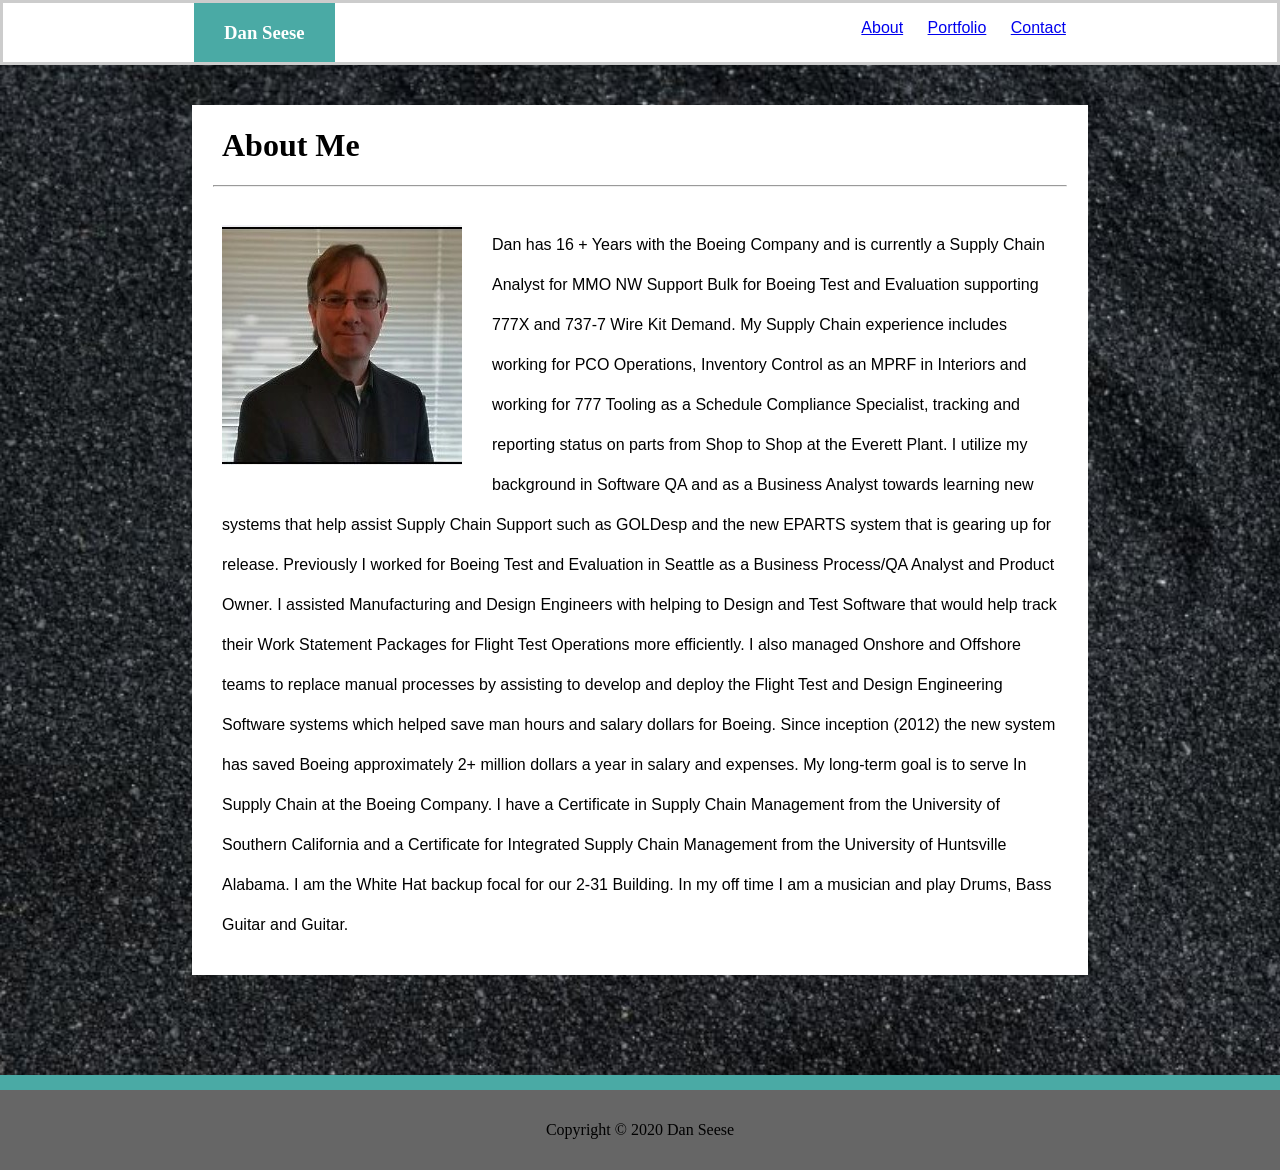
==== index.html @ 60ee0107 "updated portfolio site" ====
<!DOCTYPE html>
<html lang="en">

<head>
  <meta charset="UTF-8">

  <link rel="stylesheet" type="text/css" href="style.css">
  <meta name="viewport" content="width=device-width, initial-scale=1.0">
  <title>Dan's Portfolio</title>
</head>


<body>

  
  <section id="top-nav">
    <nav class="clearfix container">
      <div class="logo">
        <h1>Dan Seese</h1>
      </div>
      <ul>
        <li><a href="index.html">About</a></li>
        <li><a href="portfolio.html">Portfolio</a></li>
        <li><a href="contact.html">Contact</a></li>
      </ul>
    </nav>
  </section>


  <div class="clearfix body-text-container profile-container container">

    <h1>About Me</h1>

    <hr>

    <section id="profile-pic">
      <div class="clearfix">
        <img src="dan_linkedin_profile.jpg"></a>
      </div>
    </section>


    <div class="body-copy"> Dan has 16 + Years with the Boeing Company and is currently a Supply Chain Analyst for MMO NW Support Bulk for Boeing Test and Evaluation supporting 777X and 737-7 Wire Kit Demand. My Supply Chain experience includes working for PCO Operations, Inventory Control as an MPRF in Interiors and working for 777 Tooling as a Schedule Compliance Specialist, tracking and reporting status on parts from Shop to Shop at the Everett Plant.

      I utilize my background in Software QA and as a Business Analyst towards learning new systems that help assist Supply Chain Support such as GOLDesp and the new EPARTS system that is gearing up for release.
      
      Previously I worked for Boeing Test and Evaluation in Seattle as a Business Process/QA Analyst and Product Owner. I assisted Manufacturing and Design Engineers with helping to Design and Test Software that would help track their Work Statement Packages for Flight Test Operations more efficiently. I also managed Onshore and Offshore teams to replace manual processes by assisting to develop and deploy the Flight Test and Design Engineering Software systems which helped save man hours and salary dollars for Boeing. Since inception (2012) the new system has saved Boeing approximately 2+ million dollars a year in salary and expenses.
      
      My long-term goal is to serve In Supply Chain at the Boeing Company. I have a Certificate in Supply Chain Management from the University of Southern California and a Certificate for Integrated Supply Chain Management from the University of Huntsville Alabama.
      
      I am the White Hat backup focal for our 2-31 Building. In my off time I am a musician and play Drums, Bass Guitar and Guitar.
    </div>
  </div>


  <div class="clearfix green-footer">

  </div>


  <div class="clearfix footer">
    <p>Copyright &copy; 2020 Dan Seese</p>
  </div>






</body>

</html>
---- style.css ----
#top-nav {
    color: #333;
    background: #ffffff;
    border-style: solid;
    border-color: #cccccc;
}

body {
    background-image: url("background2.jpg");
    background-repeat: no-repeat;
    background-size: cover;
    margin: 0;
    padding: 0;
  }



h1 {
    font-family: 'Georgia', Times, Times New Roman, serif;
    padding-left: 30px;
    padding-right: 30px;
}

.logo {
    float: left;
    display: inline;
    background-color: #4aaaa5;
    color: #ffffff;

}


hr {
    width: 95%;
}

.clearfix {
    *zoom: 1;
}
.clearfix:before, .clearfix:after {
    content: "";
    display: table;
}

.clearfix:after {
    clear: both;
}


#top-nav {
    background-color: #ffffff;
    font-family: Arial, Helvetica, sans-serif;
}

ul {
    float: right;
 }

li  {
    display: inline;
    margin-right: 20px;
   }

.body-text-container {
    background-color: #ffffff;
    margin-top: 30px;
    margin-right: 30px;
}

.container {
    background-color: #ffffff;
    margin: auto;
    width: 70%;
}

.profile-container {
    background-color: #ffffff;
    margin-top: 40px;
    margin-bottom: 100px;

}

#profile-pic {
    float: left;
    display: inline-block;
    padding-left: 30px;
    padding-top: 30px;
    padding-bottom: 30px;
    padding-right: 30px;
    background-color: #ffffff;
}

#profile-pic img {
    max-width: 300px;
    width: 100%;
    margin: none;

}      

.body-copy {
    font-family: Arial, Helvetica, sans-serif;
    background-color: #ffffff;
    line-height: 40px;
    margin-left: 30px;
    padding-top: 30px;
    padding-bottom: 30px;
    margin-right: 30px;
}
.column {
    float: left;
    padding-left: 30px;
    padding-top: 30px;
    padding-right: 30px;
    background-color: #ffffff;
}

.text-overlay {
    position: relative;
}

.text-overlay p{
    position: absolute;
    text-align: center;
    font-size: 20px;
    color: #ffffff;
    background-color: #4aaaa5;
    width: 100%;
    padding-top: 20px;
    padding-bottom: 20px;
    bottom:0px;}
.green-footer {
    padding-top: 5px;
    padding-bottom: 5px;
    background-color: #4aaaa5;
    width: 100%;
    height:5px;
}.footer {
      background-color: #666666;
      padding-top: 15px;
      padding-bottom: 15px;
      text-align: center;
      width: 100%;
    }

 @media only screen and (max-width: 768px) {

    #top-nav {
        width: 100%;
        }

    .container {
        width: 100%;
        }

    .profile-container {
        width: 100%;
        margin-left: 10px;
        margin-right: 10px;
        }
  
    #profile-pic {
            width: 40%;
        }
        
    input[type=text], select, textarea {
        display: inline-block;
        width: 768px;
        padding: 20px;
        }
                    
input[type=submit] {
    display: inline-block;
    width: 768px;
    padding: 20px;
     }
        
}
        
@media screen and (max-width: 640px) {
   
     #top-nav {
        width: 100%;
        }
    
    .logo {
        width: 100%;
        text-align: center;
        font-size: 40px;
        }
    
    ul {
        width: 100%;
        text-align: center;
        font-size: 20px;
        }

     h1 {
        font-size: 40px;
        }


    #profile-pic {
        float: none;
        width:100%;
    }
    
    #profile-pic img {
        max-width: unset;
        width: 100%;
    
    }  

    .column {
        width: 100%;
        }
    
    .text-overlay img {
        width: 100%;    
        }

    .text-overlay p {
        width: 100%;
        padding-top: 65px;
        padding-bottom: 65px;
        font-size: 40px;
        } 

    .contact-container {
        width: 100%;
        }

    input[type=text], select, textarea {
            display: inline-block;
            width: 640px;
            padding: 20px;
          }
        
    input[type=submit] {
            display: inline-block;
            width: 640px;
            padding: 20px;
          }
   
}

@media only screen and (max-width: 980px) {
}
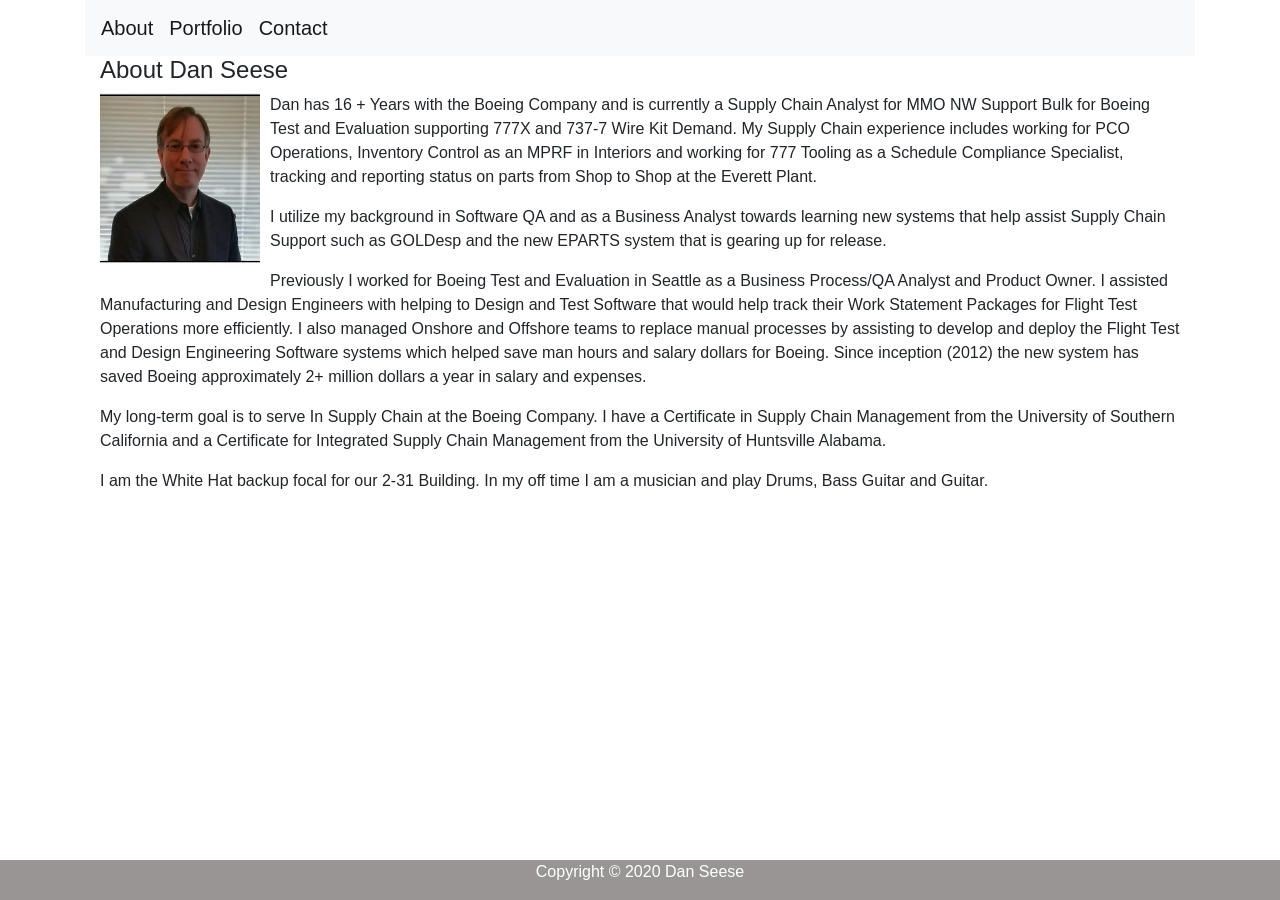
==== commit 3fa5b00d: "update" ====
--- a/index.html
+++ b/index.html
@@ -1,71 +1,79 @@
 <!DOCTYPE html>
 <html lang="en">
+<head>
+    <!-- Required meta tags -->
+    <meta charset="UTF-8">
+    <meta name="viewport" content="width=device-width, initial-scale=1, shrink-to-fit=no">
 
-<head>
-  <meta charset="UTF-8">
+    <!-- Bootstrap CSS -->
+    <link rel="stylesheet" href="https://stackpath.bootstrapcdn.com/bootstrap/4.5.0/css/bootstrap.min.css" integrity="sha384-9aIt2nRpC12Uk9gS9baDl411NQApFmC26EwAOH8WgZl5MYYxFfc+NcPb1dKGj7Sk" crossorigin="anonymous">
 
-  <link rel="stylesheet" type="text/css" href="style.css">
-  <meta name="viewport" content="width=device-width, initial-scale=1.0">
-  <title>Dan's Portfolio</title>
+    <title>About Dan Seese</title>
 </head>
-
-
 <body>
 
   
-  <section id="top-nav">
-    <nav class="clearfix container">
-      <div class="logo">
-        <h1>Dan Seese</h1>
-      </div>
-      <ul>
-        <li><a href="index.html">About</a></li>
-        <li><a href="portfolio.html">Portfolio</a></li>
-        <li><a href="contact.html">Contact</a></li>
-      </ul>
-    </nav>
-  </section>
+ </div>
+ 
+
+ <div class="container">
+        <nav class="navbar navbar-expand-lg navbar-light bg-light">
+            <a class="navbar-brand" href="index.html">About</a>
+            <a class="navbar-brand" href="portfolio.html">Portfolio</a>
+            <a class="navbar-brand" href="contact.html">Contact</a>
+        </nav>
 
 
-  <div class="clearfix body-text-container profile-container container">
+</div>
+</div>
 
-    <h1>About Me</h1>
+<style>
+img {
+    float:"left";
+    margin-right: 10px;
+    margin-bottom: 10px;
+}
 
-    <hr>
-
-    <section id="profile-pic">
-      <div class="clearfix">
-        <img src="dan_linkedin_profile.jpg"></a>
-      </div>
-    </section>
+</style>
 
 
-    <div class="body-copy"> Dan has 16 + Years with the Boeing Company and is currently a Supply Chain Analyst for MMO NW Support Bulk for Boeing Test and Evaluation supporting 777X and 737-7 Wire Kit Demand. My Supply Chain experience includes working for PCO Operations, Inventory Control as an MPRF in Interiors and working for 777 Tooling as a Schedule Compliance Specialist, tracking and reporting status on parts from Shop to Shop at the Everett Plant.
+<div class="container">
+  <div class="row">
+    </div>
+    <div class="col-sm-12">
+    <h4>About Dan Seese</h4>
+    <img src="Dan_Linkedin.jpg" style="float: left;;"alt="Dan playing bass in band" width="160" height="170">
+      <p>Dan has 16 + Years with the Boeing Company and is currently a Supply Chain Analyst for MMO NW Support Bulk for Boeing Test and Evaluation supporting 777X and 737-7 Wire Kit Demand. My Supply Chain experience includes working for PCO Operations, Inventory Control as an MPRF in Interiors and working for 777 Tooling as a Schedule Compliance Specialist, tracking and reporting status on parts from Shop to Shop at the Everett Plant.</p>
+      <p>I utilize my background in Software QA and as a Business Analyst towards learning new systems that help assist Supply Chain Support such as GOLDesp and the new EPARTS system that is gearing up for release.</p>
+      <p>Previously I worked for Boeing Test and Evaluation in Seattle as a Business Process/QA Analyst and Product Owner. I assisted Manufacturing and Design Engineers with helping to Design and Test Software that would help track their Work Statement Packages for Flight Test Operations more efficiently. I also managed Onshore and Offshore teams to replace manual processes by assisting to develop and deploy the Flight Test and Design Engineering Software systems which helped save man hours and salary dollars for Boeing. Since inception (2012) the new system has saved Boeing approximately 2+ million dollars a year in salary and expenses.</p>
+      <p>My long-term goal is to serve In Supply Chain at the Boeing Company. I have a Certificate in Supply Chain Management from the University of Southern California and a Certificate for Integrated Supply Chain Management from the University of Huntsville Alabama.</p>
+      <p>I am the White Hat backup focal for our 2-31 Building. In my off time I am a musician and play Drums, Bass Guitar and Guitar.</p>
 
-      I utilize my background in Software QA and as a Business Analyst towards learning new systems that help assist Supply Chain Support such as GOLDesp and the new EPARTS system that is gearing up for release.
-      
-      Previously I worked for Boeing Test and Evaluation in Seattle as a Business Process/QA Analyst and Product Owner. I assisted Manufacturing and Design Engineers with helping to Design and Test Software that would help track their Work Statement Packages for Flight Test Operations more efficiently. I also managed Onshore and Offshore teams to replace manual processes by assisting to develop and deploy the Flight Test and Design Engineering Software systems which helped save man hours and salary dollars for Boeing. Since inception (2012) the new system has saved Boeing approximately 2+ million dollars a year in salary and expenses.
-      
-      My long-term goal is to serve In Supply Chain at the Boeing Company. I have a Certificate in Supply Chain Management from the University of Southern California and a Certificate for Integrated Supply Chain Management from the University of Huntsville Alabama.
-      
-      I am the White Hat backup focal for our 2-31 Building. In my off time I am a musician and play Drums, Bass Guitar and Guitar.
     </div>
-  </div>
 
+</div>
+</div>
+</section>
 
-  <div class="clearfix green-footer">
-
-  </div>
-
-
-  <div class="clearfix footer">
+<style>
+  .footer {
+     position: fixed;
+     left: 0;
+     bottom: 0;
+     width: 100%;
+     background-color: rgb(153, 149, 149);
+     color: white;
+     text-align: center;
+  }
+  </style>
+  </head>
+  <body>
+    
+  <div class="footer">
     <p>Copyright &copy; 2020 Dan Seese</p>
   </div>
 
-
-
-
-
+</div>
 
 </body>
 
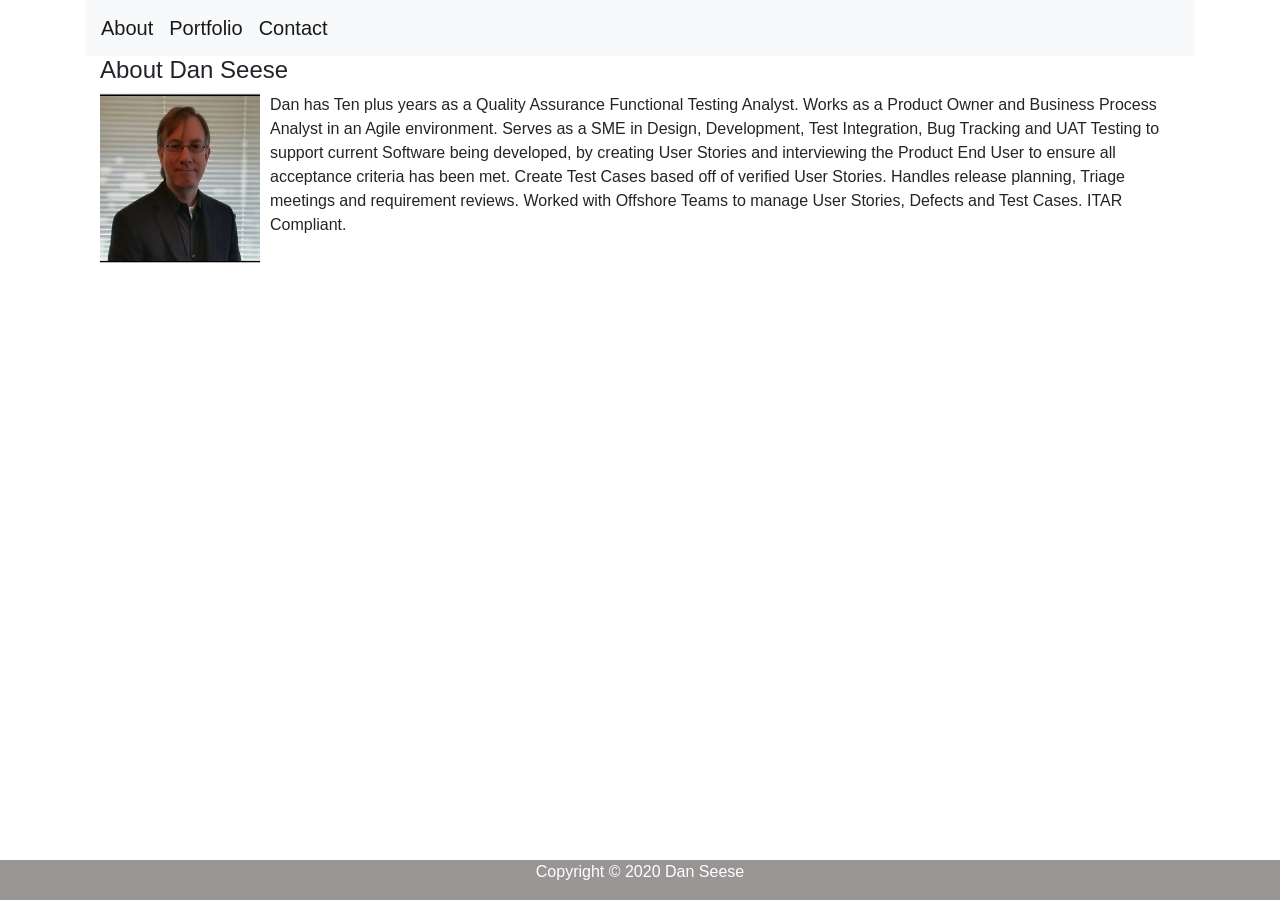
==== commit dfce118d: "Add files via upload" ====
--- a/index.html
+++ b/index.html
@@ -1,80 +1,76 @@
-<!DOCTYPE html>
-<html lang="en">
-<head>
-    <!-- Required meta tags -->
-    <meta charset="UTF-8">
-    <meta name="viewport" content="width=device-width, initial-scale=1, shrink-to-fit=no">
-
-    <!-- Bootstrap CSS -->
-    <link rel="stylesheet" href="https://stackpath.bootstrapcdn.com/bootstrap/4.5.0/css/bootstrap.min.css" integrity="sha384-9aIt2nRpC12Uk9gS9baDl411NQApFmC26EwAOH8WgZl5MYYxFfc+NcPb1dKGj7Sk" crossorigin="anonymous">
-
-    <title>About Dan Seese</title>
-</head>
-<body>
-
-  
- </div>
- 
-
- <div class="container">
-        <nav class="navbar navbar-expand-lg navbar-light bg-light">
-            <a class="navbar-brand" href="index.html">About</a>
-            <a class="navbar-brand" href="portfolio.html">Portfolio</a>
-            <a class="navbar-brand" href="contact.html">Contact</a>
-        </nav>
-
-
-</div>
-</div>
-
-<style>
-img {
-    float:"left";
-    margin-right: 10px;
-    margin-bottom: 10px;
-}
-
-</style>
-
-
-<div class="container">
-  <div class="row">
-    </div>
-    <div class="col-sm-12">
-    <h4>About Dan Seese</h4>
-    <img src="Dan_Linkedin.jpg" style="float: left;;"alt="Dan playing bass in band" width="160" height="170">
-      <p>Dan has 16 + Years with the Boeing Company and is currently a Supply Chain Analyst for MMO NW Support Bulk for Boeing Test and Evaluation supporting 777X and 737-7 Wire Kit Demand. My Supply Chain experience includes working for PCO Operations, Inventory Control as an MPRF in Interiors and working for 777 Tooling as a Schedule Compliance Specialist, tracking and reporting status on parts from Shop to Shop at the Everett Plant.</p>
-      <p>I utilize my background in Software QA and as a Business Analyst towards learning new systems that help assist Supply Chain Support such as GOLDesp and the new EPARTS system that is gearing up for release.</p>
-      <p>Previously I worked for Boeing Test and Evaluation in Seattle as a Business Process/QA Analyst and Product Owner. I assisted Manufacturing and Design Engineers with helping to Design and Test Software that would help track their Work Statement Packages for Flight Test Operations more efficiently. I also managed Onshore and Offshore teams to replace manual processes by assisting to develop and deploy the Flight Test and Design Engineering Software systems which helped save man hours and salary dollars for Boeing. Since inception (2012) the new system has saved Boeing approximately 2+ million dollars a year in salary and expenses.</p>
-      <p>My long-term goal is to serve In Supply Chain at the Boeing Company. I have a Certificate in Supply Chain Management from the University of Southern California and a Certificate for Integrated Supply Chain Management from the University of Huntsville Alabama.</p>
-      <p>I am the White Hat backup focal for our 2-31 Building. In my off time I am a musician and play Drums, Bass Guitar and Guitar.</p>
-
-    </div>
-
-</div>
-</div>
-</section>
-
-<style>
-  .footer {
-     position: fixed;
-     left: 0;
-     bottom: 0;
-     width: 100%;
-     background-color: rgb(153, 149, 149);
-     color: white;
-     text-align: center;
-  }
-  </style>
-  </head>
-  <body>
-    
-  <div class="footer">
-    <p>Copyright &copy; 2020 Dan Seese</p>
-  </div>
-
-</div>
-
-</body>
-
+<!DOCTYPE html>
+<html lang="en">
+<head>
+    <!-- Required meta tags -->
+    <meta charset="UTF-8">
+    <meta name="viewport" content="width=device-width, initial-scale=1, shrink-to-fit=no">
+
+    <!-- Bootstrap CSS -->
+    <link rel="stylesheet" href="https://stackpath.bootstrapcdn.com/bootstrap/4.5.0/css/bootstrap.min.css" integrity="sha384-9aIt2nRpC12Uk9gS9baDl411NQApFmC26EwAOH8WgZl5MYYxFfc+NcPb1dKGj7Sk" crossorigin="anonymous">
+
+    <title>About Dan Seese</title>
+</head>
+<body>
+
+  
+ </div>
+ 
+
+ <div class="container">
+        <nav class="navbar navbar-expand-lg navbar-light bg-light">
+            <a class="navbar-brand" href="index.html">About</a>
+            <a class="navbar-brand" href="portfolio.html">Portfolio</a>
+            <a class="navbar-brand" href="contact.html">Contact</a>
+        </nav>
+
+
+</div>
+</div>
+
+<style>
+img {
+    float:"left";
+    margin-right: 10px;
+    margin-bottom: 10px;
+}
+
+</style>
+
+
+<div class="container">
+  <div class="row">
+    </div>
+    <div class="col-sm-12">
+    <h4>About Dan Seese</h4>
+    <img src="Dan_Linkedin.jpg" style="float: left;;"alt="Dan playing bass in band" width="160" height="170">
+      <p>Dan has Ten plus years as a Quality Assurance Functional Testing Analyst. Works as a Product Owner and Business Process Analyst in an Agile environment. Serves as a SME in Design, Development, Test Integration, Bug Tracking and UAT Testing to support current Software being developed, by creating User Stories and interviewing the Product End User to ensure all acceptance criteria has been met. Create Test Cases based off of verified User Stories. Handles release planning, Triage meetings and requirement reviews. Worked with Offshore Teams to manage User Stories, Defects and Test Cases. ITAR Compliant.</p>
+
+    </div>
+
+</div>
+</div>
+</section>
+
+<style>
+  .footer {
+     position: fixed;
+     left: 0;
+     bottom: 0;
+     width: 100%;
+     background-color: rgb(153, 149, 149);
+     color: white;
+     text-align: center;
+  }
+  </style>
+  </head>
+  <body>
+    
+  <div class="footer">
+    <p>Copyright &copy; 2020 Dan Seese</p>
+  </div>
+
+</div>
+
+</body>
+
 </html>
